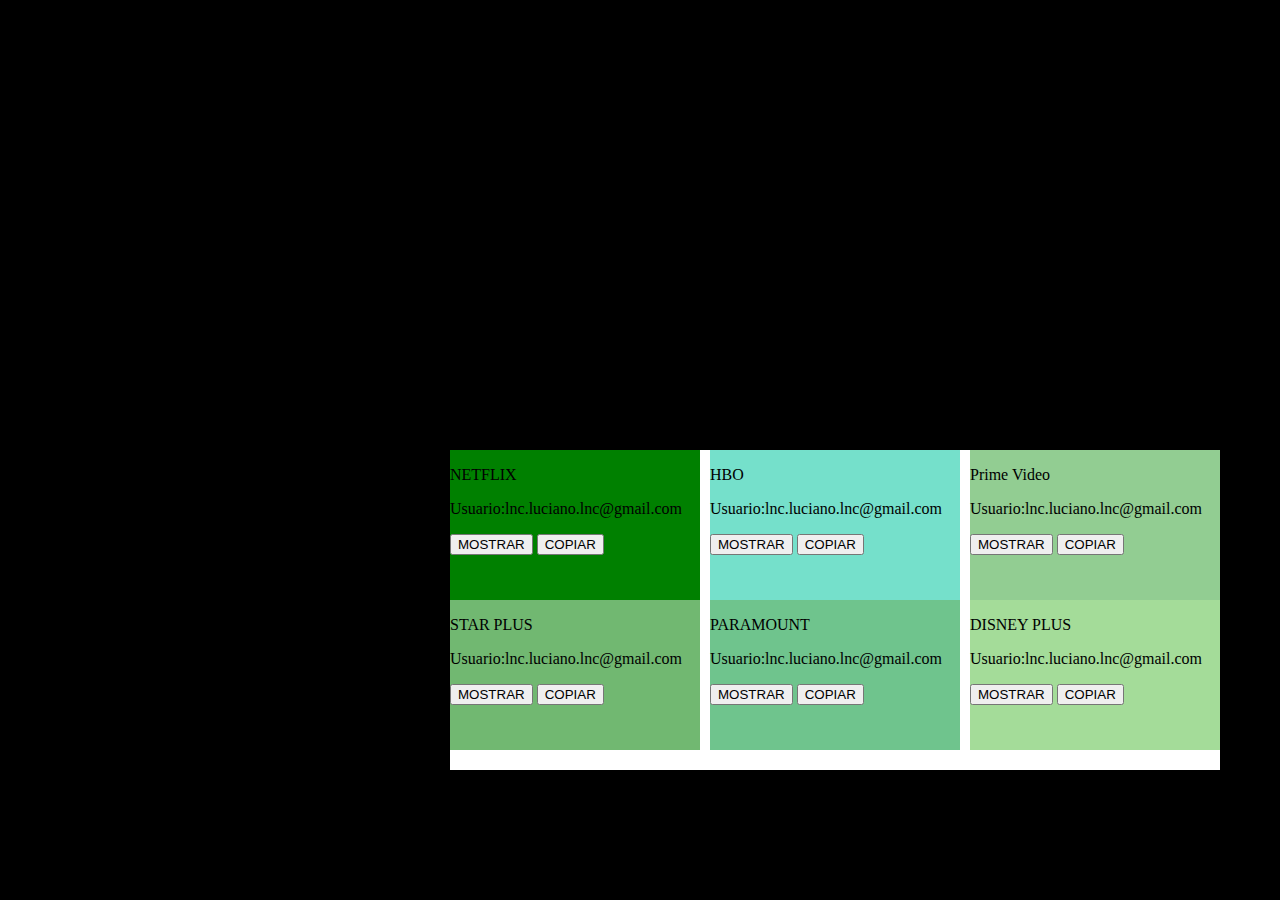
==== contraseñas.html @ 5ea864e8 "v.1.0" ====
<!DOCTYPE html>
<html lang="en">

    <head>
  <meta charset="UTF-8">
  <meta http-equiv="X-UA-Compatible" content="IE=edge">
  <meta name="viewport" content="width=device-width, initial-scale=1.0">
  <title>Streaming</title>
  <link rel="stylesheet" href="contraseñas.css">
    </head>

<div class="contraseñas">
    
    <div class="netflix">
          <p>NETFLIX</p>
          <p>Usuario:lnc.luciano.lnc@gmail.com</p> 

        <button id="button" onclick="mostrar1();">MOSTRAR</button>
             <div id="pass1">

              <span id="copiar1">Lbnjcf0188</span> 

             </div> 

             <button id="botonCopiar" onclick="copiarUrl()">COPIAR</button>
     
    </div>     
    
    <div class="hbo">
        <p>HBO</p>
        <p>Usuario:lnc.luciano.lnc@gmail.com</p> 

      <button id="button" onclick="mostrar2();">MOSTRAR</button>
           <div id="pass2">

            <span id="copiar2">Lbnjcf0190</span>

           </div> 

           <button id="botonCopiar2" onclick="copiarUrl2()">COPIAR</button>
 
    </div>

    <div class="prime">
        <p>Prime Video</p>
        <p>Usuario:lnc.luciano.lnc@gmail.com</p> 

       <button id="button" onclick="mostrar3();">MOSTRAR</button>
           <div id="pass3">

            <span id="copiar3">Lbnjcf0194</span>

        </div> 

        <button id="botonCopiar3" onclick="copiarUrl3()">COPIAR</button>
 
    </div>    

    <div class="star">
        <p>STAR PLUS</p>
        <p>Usuario:lnc.luciano.lnc@gmail.com</p> 

       <button id="button" onclick="mostrar4();">MOSTRAR</button>
           <div id="pass4">

            <span id="copiar4">Lbnjcf0191#</span>

        </div> 

        <button id="botonCopiar4" onclick="copiarUrl4()">COPIAR</button>
  
    </div> 

    <div class="paramount">
        <p>PARAMOUNT</p>
        <p>Usuario:lnc.luciano.lnc@gmail.com</p> 

       <button id="button" onclick="mostrar5();">MOSTRAR</button>
           <div id="pass5">

            <span id="copiar5">Lbnjcf0188</span>

        </div> 

        <button id="botonCopiar5" onclick="copiarUrl5()">COPIAR</button>
      
    </div> 

    <div class="disney">
        <p>DISNEY PLUS</p>
        <p>Usuario:lnc.luciano.lnc@gmail.com</p> 

       <button id="button" onclick="mostrar6();">MOSTRAR</button>
           <div id="pass6">

            <span id="copiar6">Lbnjcf0185</span>

        </div> 

        <button id="botonCopiar6" onclick="copiarUrl6()">COPIAR</button>
      
    </div> 

</div>

<script src="contraseñas.js"></script>

    </body>

</html>
---- contraseñas.css ----
body {
    position: relative;
    height: 100vh;
    width: 100vh;
    background-color: black;
    margin: 0rem;
    overflow: hidden;
  }

  .contraseñas {
    width: 770px;
    height: 320px;
    background-color: white;
    position:absolute;
    margin-left: 50vh;
    margin-top: 50vh;
 
}

#pass1 {
    display: none;
}

#pass2 {
    display: none;
}

#pass3 {
    display: none;
}

#pass4 {
    display: none;
}

#pass5 {
    display: none;
}

#pass6 {
    display: none;
}



.netflix{
    background-color:green;
    width: 250px;
    height: 150px;
    float: left;
    margin-left: 0px;
}

.hbo{
    background-color: rgb(117, 224, 203);
    width: 250px;
    height: 150px;
    float: left;
    margin-left: 10px;
}

.prime{
    background-color: rgb(146, 205, 146);
    width: 250px;
    height: 150px;
    float: left;
    margin-left: 10px;
    
}

.star{
    background-color: rgb(113, 184, 113);
    width: 250px;
    height: 150px;
    float: left;
    top: 180px;
    margin-left: 0px;
}

.paramount{
    background-color: rgb(111, 196, 141);
    width: 250px;
    height: 150px;
    float: left;
    top: 190px;
    margin-left: 10px;
}

.disney{
    background-color: rgb(164, 220, 153);
    width: 250px;
    height: 150px;
    float: left;
    top: 180px;
    margin-left: 10px;
}
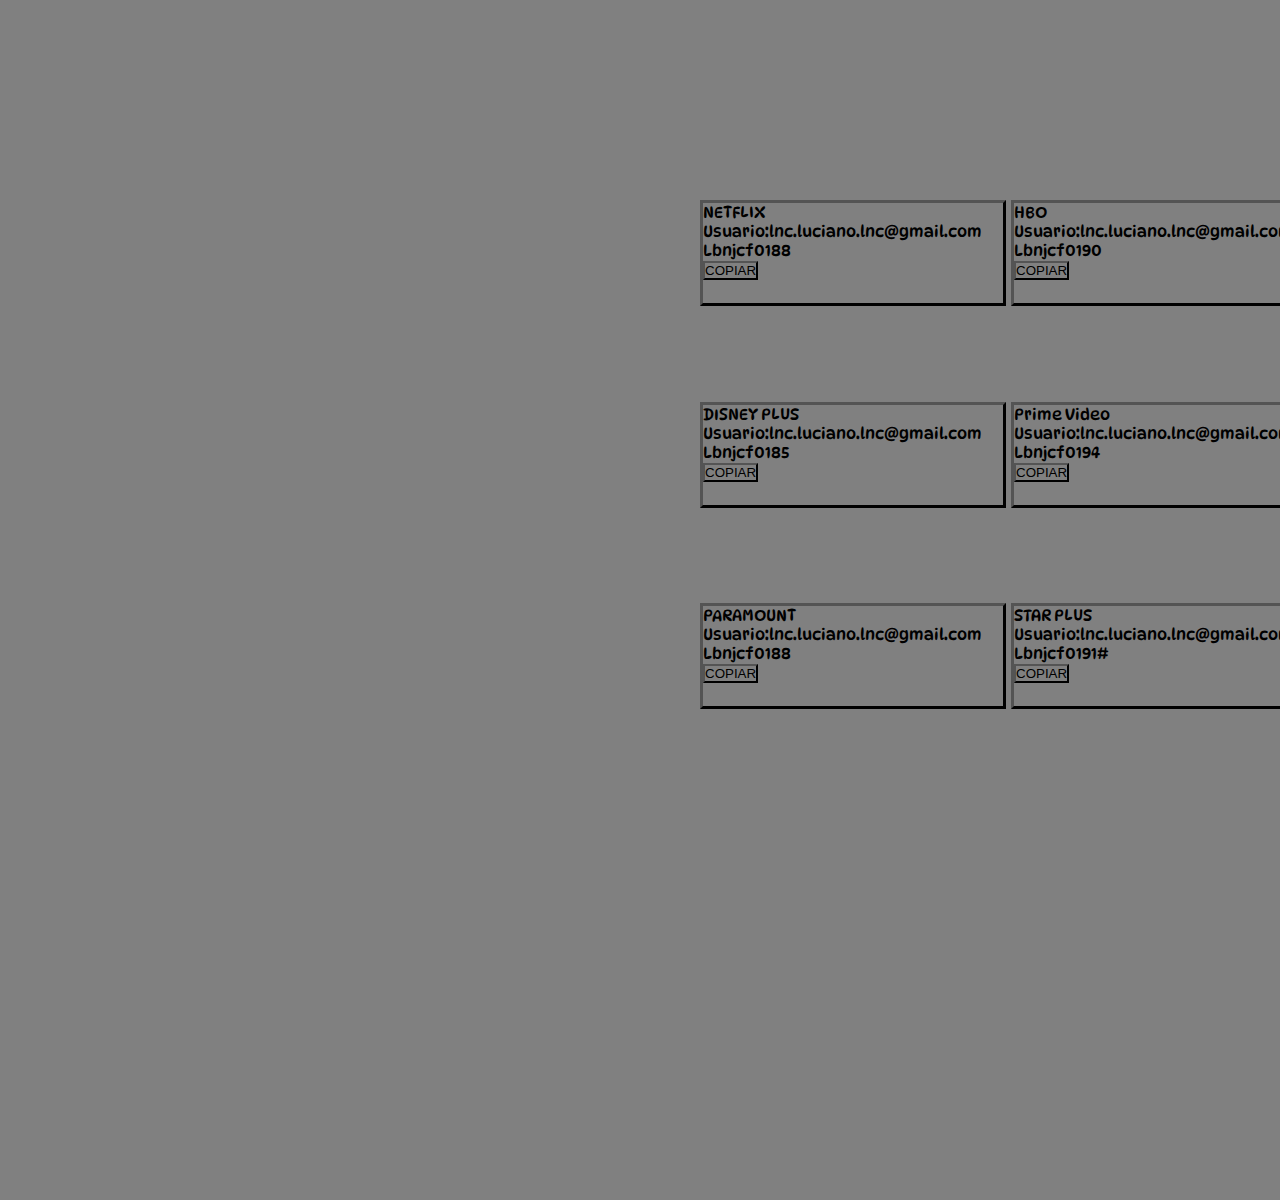
==== commit 158cc1dc: "modificacion estilo responsive v.1" ====
--- a/contraseñas.html
+++ b/contraseñas.html
@@ -15,7 +15,6 @@
           <p>NETFLIX</p>
           <p>Usuario:lnc.luciano.lnc@gmail.com</p> 
 
-        <button id="button" onclick="mostrar1();">MOSTRAR</button>
              <div id="pass1">
 
               <span id="copiar1">Lbnjcf0188</span> 
@@ -30,7 +29,6 @@
         <p>HBO</p>
         <p>Usuario:lnc.luciano.lnc@gmail.com</p> 
 
-      <button id="button" onclick="mostrar2();">MOSTRAR</button>
            <div id="pass2">
 
             <span id="copiar2">Lbnjcf0190</span>
@@ -45,7 +43,6 @@
         <p>Prime Video</p>
         <p>Usuario:lnc.luciano.lnc@gmail.com</p> 
 
-       <button id="button" onclick="mostrar3();">MOSTRAR</button>
            <div id="pass3">
 
             <span id="copiar3">Lbnjcf0194</span>
@@ -60,7 +57,6 @@
         <p>STAR PLUS</p>
         <p>Usuario:lnc.luciano.lnc@gmail.com</p> 
 
-       <button id="button" onclick="mostrar4();">MOSTRAR</button>
            <div id="pass4">
 
             <span id="copiar4">Lbnjcf0191#</span>
@@ -75,7 +71,6 @@
         <p>PARAMOUNT</p>
         <p>Usuario:lnc.luciano.lnc@gmail.com</p> 
 
-       <button id="button" onclick="mostrar5();">MOSTRAR</button>
            <div id="pass5">
 
             <span id="copiar5">Lbnjcf0188</span>
@@ -89,8 +84,7 @@
     <div class="disney">
         <p>DISNEY PLUS</p>
         <p>Usuario:lnc.luciano.lnc@gmail.com</p> 
-
-       <button id="button" onclick="mostrar6();">MOSTRAR</button>
+    
            <div id="pass6">
 
             <span id="copiar6">Lbnjcf0185</span>
--- a/contraseñas.css
+++ b/contraseñas.css
@@ -1,96 +1,87 @@
-body {
-    position: relative;
-    height: 100vh;
-    width: 100vh;
-    background-color: black;
-    margin: 0rem;
-    overflow: hidden;
-  }
+@import url("https://fonts.googleapis.com/css2?family=DynaPuff:wght@600&display=swap");
 
-  .contraseñas {
-    width: 770px;
-    height: 320px;
-    background-color: white;
-    position:absolute;
-    margin-left: 50vh;
-    margin-top: 50vh;
- 
+* {
+  margin: 0;
+  padding: 0;
+  background-color: gray;
 }
 
-#pass1 {
-    display: none;
+body {
+  width: 1000px;
+  margin-left: 500px;
+  height: 1000px;
 }
 
-#pass2 {
-    display: none;
+.contraseñas {
+  max-width: 600px;
+  min-height: 600px;
+  margin: 200px auto;
+  display: grid;
+  grid-gap: 5px;
+  grid-template-columns: repeat(2, 1fr);
+  grid-template-rows: repeat(3, auto);
+  grid-template-areas:
+    "netflix hbo"
+    "disney prime"
+    "paramount star";
 }
 
-#pass3 {
-    display: none;
+.netflix {
+  font-family: DynaPuff;
+  grid-area: st1;
+  background-color: transparent;
+  width: 300px;
+  height: 100px;
+  border: outset black;
+  grid-area: netflix;
 }
 
-#pass4 {
-    display: none;
+.hbo {
+  font-family: DynaPuff;
+  grid-area: st1;
+  background-color: transparent;
+  width: 300px;
+  height: 100px;
+  border: outset black;
+  grid-area: hbo;
 }
 
-#pass5 {
-    display: none;
+.disney {
+  font-family: DynaPuff;
+  grid-area: st1;
+  background-color: transparent;
+  width: 300px;
+  height: 100px;
+  border: outset black;
+  grid-area: disney;
 }
 
-#pass6 {
-    display: none;
+.prime {
+  font-family: DynaPuff;
+  grid-area: st1;
+  background-color: transparent;
+  width: 300px;
+  height: 100px;
+  border: outset black;
+  grid-area: prime;
 }
 
-
-
-.netflix{
-    background-color:green;
-    width: 250px;
-    height: 150px;
-    float: left;
-    margin-left: 0px;
+.star {
+  font-family: DynaPuff;
+  grid-area: st1;
+  background-color: transparent;
+  width: 300px;
+  height: 100px;
+  border: outset black;
+  grid-area: star;
 }
 
-.hbo{
-    background-color: rgb(117, 224, 203);
-    width: 250px;
-    height: 150px;
-    float: left;
-    margin-left: 10px;
+.paramount {
+  font-family: DynaPuff;
+  grid-area: st1;
+  background-color: transparent;
+  width: 300px;
+  height: 100px;
+  border: outset black;
+  grid-area: paramount;
 }
-
-.prime{
-    background-color: rgb(146, 205, 146);
-    width: 250px;
-    height: 150px;
-    float: left;
-    margin-left: 10px;
-    
-}
-
-.star{
-    background-color: rgb(113, 184, 113);
-    width: 250px;
-    height: 150px;
-    float: left;
-    top: 180px;
-    margin-left: 0px;
-}
-
-.paramount{
-    background-color: rgb(111, 196, 141);
-    width: 250px;
-    height: 150px;
-    float: left;
-    top: 190px;
-    margin-left: 10px;
-}
-
-.disney{
-    background-color: rgb(164, 220, 153);
-    width: 250px;
-    height: 150px;
-    float: left;
-    top: 180px;
-    margin-left: 10px;
-}